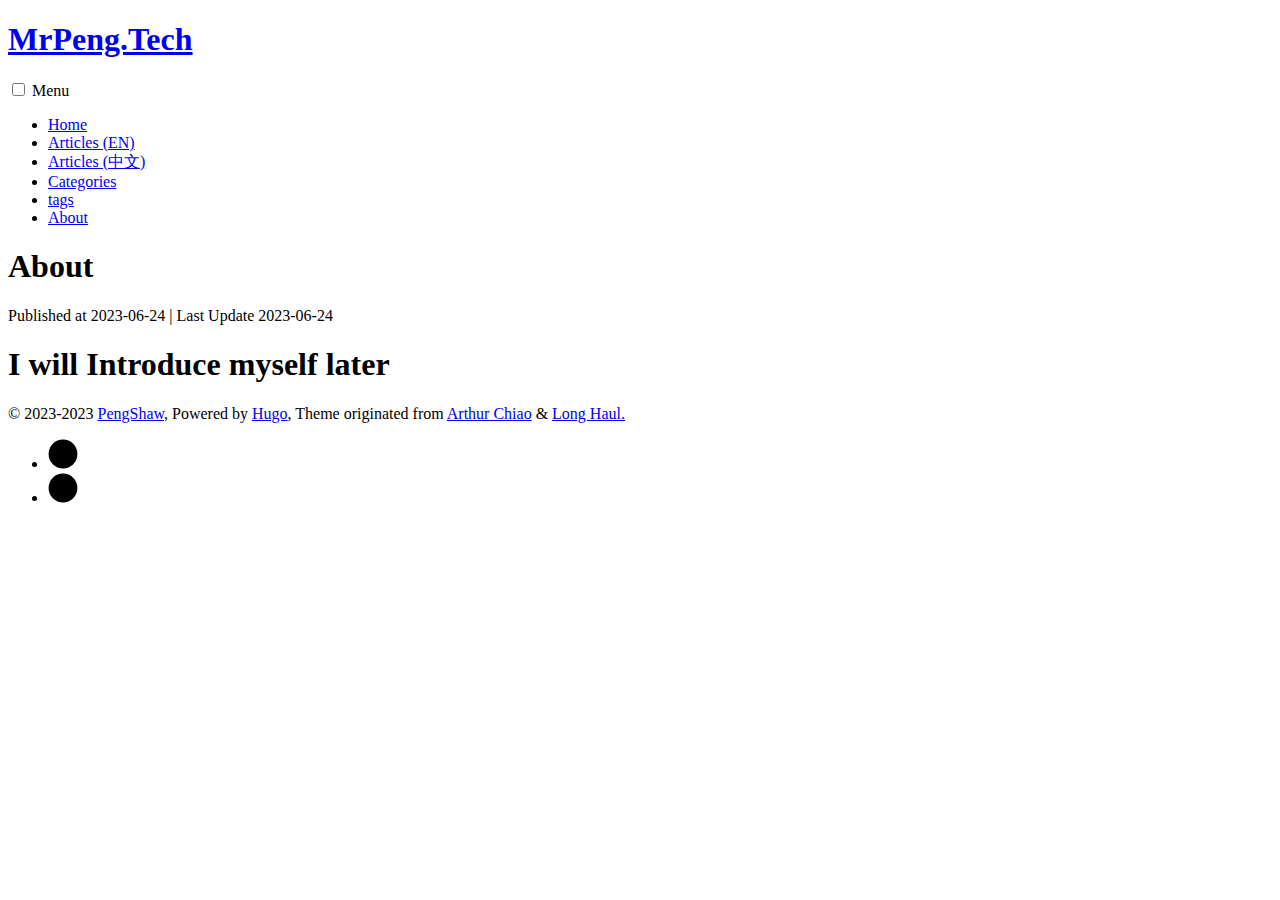
==== about/index.html @ 44cc4985 "deploy: PengShaw/mrpeng.tech@0914641701842d387156f604bab16b3b933d84a1" ====
<!doctype html><html><head><meta charset=utf-8><meta name=viewport content="width=device-width,initial-scale=1"><title>About</title><link rel=icon type=image/x-icon href=/img/favicon.ico><link rel=alternate type=application/rss+xml href=https://mrpeng.tech/about/index.xml title=MrPeng.Tech><link rel=stylesheet href=https://mrpeng.tech/scss/style.min.7663471fb5b5b2e6d1166b30f4eea7393483c6cdd3965df890eb59b7c2ddeb4f.css><link rel=canonical href=https://pengshaw.github.io/></head><body><div class=header><div class=container><h1 class=logo><a href=https://mrpeng.tech>MrPeng.Tech</a></h1><input type=checkbox id=nav-checkbox>
<label for=nav-checkbox class=nav-toggle>Menu</label><nav class=nav-collapse><ul class=noList><li class="element first"><a href=https://mrpeng.tech/>Home</a></li><li class=element><a href=https://mrpeng.tech/articles/>Articles (EN)</a></li><li class=element><a href=https://mrpeng.tech/articles-zh/>Articles (中文)</a></li><li class=element><a href=https://mrpeng.tech/categories/>Categories</a></li><li class=element><a href=https://mrpeng.tech/tags/>tags</a></li><li class="element current last"><a href=https://mrpeng.tech/about/>About</a></li></ul></nav></div></div><div id=content><div class=post><h1 class=postTitle>About</h1><p class=meta>Published at 2023-06-24 | Last Update 2023-06-24</p><h1 id=i-will-introduce-myself-later>I will Introduce myself later</h1><div class="postNav clearfix"></div></div></div><div class=footer><div class=container><p class=copy>&copy; 2023-2023
<a href=https://mrpeng.tech/about>PengShaw</a>, Powered by
<a href=https://gohugo.io/>Hugo</a>, Theme originated from
<a href=https://github.com/ArthurChiao/arthurchiao.github.io>Arthur Chiao</a> &
            <a href=https://github.com/brianmaierjr/long-haul>Long Haul.</a></p><div class=footer-links><ul class=noList><li><a href=https://github.com/PengShaw><svg id="github" class="custom-icon" xmlns="http://www.w3.org/2000/svg" xmlns:xlink="http://www.w3.org/1999/xlink" viewBox="0 0 100 100" style="height:30px;width:30px"><circle class="outer-shape" cx="50" cy="50" r="48" style="opacity:1"/><path class="inner-shape" style="opacity:1" transform="translate(25,25) scale(0.5)" d="M50 1C22.938 1 1 22.938 1 50s21.938 49 49 49 49-21.938 49-49S77.062 1 50 1zM79.099 79.099c-3.782 3.782-8.184 6.75-13.083 8.823-1.245.526-2.509.989-3.79 1.387v-7.344c0-3.86-1.324-6.699-3.972-8.517 1.659-.16 3.182-.383 4.57-.67s2.855-.702 4.402-1.245 2.935-1.189 4.163-1.938c1.228-.75 2.409-1.723 3.541-2.919s2.082-2.552 2.847-4.067 1.372-3.334 1.818-5.455c.446-2.121.67-4.458.67-7.01.0-4.945-1.611-9.155-4.833-12.633 1.467-3.828 1.308-7.991-.478-12.489l-1.197-.143c-.829-.096-2.321.255-4.474 1.053s-4.57 2.105-7.249 3.924c-3.797-1.053-7.736-1.579-11.82-1.579-4.115.0-8.039.526-11.772 1.579-1.69-1.149-3.294-2.097-4.809-2.847s-2.727-1.26-3.637-1.532c-.909-.271-1.754-.439-2.536-.503s-1.284-.079-1.507-.048c-.223.031-.383.064-.478.096-1.787 4.53-1.946 8.694-.478 12.489-3.222 3.477-4.833 7.688-4.833 12.633.0 2.552.223 4.889.67 7.01.447 2.121 1.053 3.94 1.818 5.455s1.715 2.871 2.847 4.067 2.313 2.169 3.541 2.919c1.228.751 2.616 1.396 4.163 1.938 1.547.543 3.014.957 4.402 1.245 1.388.287 2.911.511 4.57.67-2.616 1.787-3.924 4.626-3.924 8.517v7.487c-1.445-.43-2.869-.938-4.268-1.53-4.899-2.073-9.301-5.041-13.083-8.823-3.782-3.782-6.75-8.184-8.823-13.083C9.934 60.948 8.847 55.56 8.847 50s1.087-10.948 3.231-16.016c2.073-4.899 5.041-9.301 8.823-13.083s8.184-6.75 13.083-8.823C39.052 9.934 44.44 8.847 50 8.847s10.948 1.087 16.016 3.231c4.9 2.073 9.301 5.041 13.083 8.823s6.75 8.184 8.823 13.083c2.143 5.069 3.23 10.457 3.23 16.016s-1.087 10.948-3.231 16.016C85.848 70.915 82.88 75.317 79.099 79.099z"/></svg></a></li><li><a href=mailto:hhxp9106@gmail.com><svg id="mail" class="custom-icon" xmlns="http://www.w3.org/2000/svg" xmlns:xlink="http://www.w3.org/1999/xlink" viewBox="0 0 100 100" style="height:30px;width:30px"><circle class="outer-shape" cx="50" cy="50" r="48" style="opacity:1"/><path class="inner-shape" style="opacity:1" transform="translate(25,25) scale(0.5)" d="M50 1C22.938 1 1 22.938 1 50s21.938 49 49 49 49-21.938 49-49S77.062 1 50 1zM25.5 25.5h49c.874.0 1.723.188 2.502.542L50 57.544 22.998 26.041C23.777 25.687 24.626 25.499 25.5 25.5zM19.375 68.375v-36.75c0-.128.005-.256.014-.383l17.96 20.953L19.587 69.958C19.448 69.447 19.376 68.916 19.375 68.375zM74.5 74.5h-49c-.541.0-1.072-.073-1.583-.212l17.429-17.429L50 66.956l8.653-10.096 17.429 17.429C75.572 74.427 75.041 74.5 74.5 74.5zm6.125-6.125c0 .541-.073 1.072-.211 1.583L62.652 52.195l17.96-20.953c.008.127.014.255.014.383L80.625 68.375z"/></svg></a></li></ul></div></div></div></body></html>
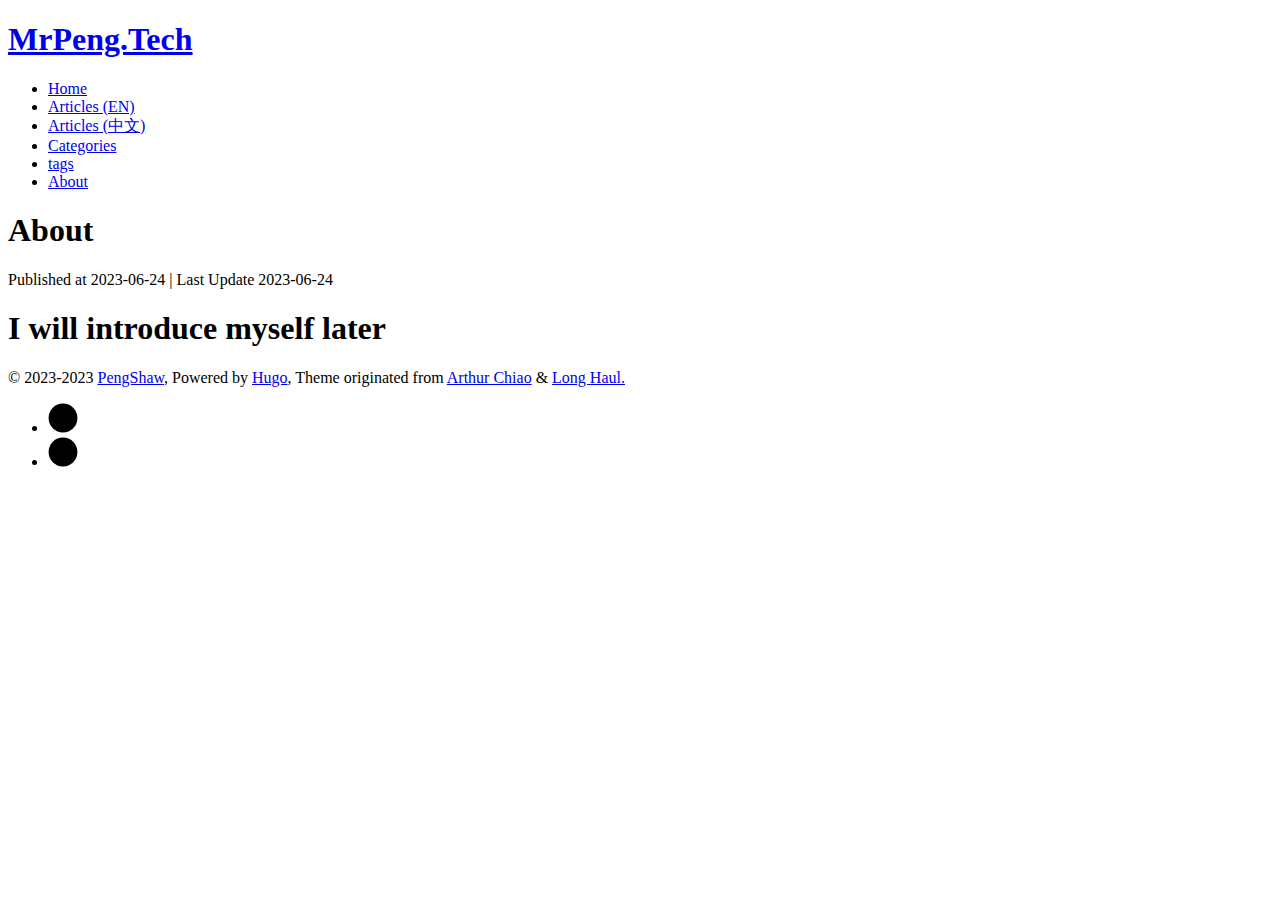
==== commit 322155e9: "deploy: PengShaw/mrpeng.tech@ee8f24dc5e3a33abfc239116b0290ca64d3d361b" ====
--- a/about/index.html
+++ b/about/index.html
@@ -1,6 +1,9 @@
-<!doctype html><html><head><meta charset=utf-8><meta name=viewport content="width=device-width,initial-scale=1"><title>About</title><link rel=icon type=image/x-icon href=/img/favicon.ico><link rel=alternate type=application/rss+xml href=https://mrpeng.tech/about/index.xml title=MrPeng.Tech><link rel=stylesheet href=https://mrpeng.tech/scss/style.min.7663471fb5b5b2e6d1166b30f4eea7393483c6cdd3965df890eb59b7c2ddeb4f.css><link rel=canonical href=https://pengshaw.github.io/></head><body><div class=header><div class=container><h1 class=logo><a href=https://mrpeng.tech>MrPeng.Tech</a></h1><input type=checkbox id=nav-checkbox>
-<label for=nav-checkbox class=nav-toggle>Menu</label><nav class=nav-collapse><ul class=noList><li class="element first"><a href=https://mrpeng.tech/>Home</a></li><li class=element><a href=https://mrpeng.tech/articles/>Articles (EN)</a></li><li class=element><a href=https://mrpeng.tech/articles-zh/>Articles (中文)</a></li><li class=element><a href=https://mrpeng.tech/categories/>Categories</a></li><li class=element><a href=https://mrpeng.tech/tags/>tags</a></li><li class="element current last"><a href=https://mrpeng.tech/about/>About</a></li></ul></nav></div></div><div id=content><div class=post><h1 class=postTitle>About</h1><p class=meta>Published at 2023-06-24 | Last Update 2023-06-24</p><h1 id=i-will-introduce-myself-later>I will Introduce myself later</h1><div class="postNav clearfix"></div></div></div><div class=footer><div class=container><p class=copy>&copy; 2023-2023
+<!doctype html><html><head><meta charset=utf-8><meta name=viewport content="width=device-width,initial-scale=1"><title>About</title><link rel=icon type=image/x-icon href=/img/favicon.ico><link rel=alternate type=application/rss+xml href=https://mrpeng.tech/about/index.xml title=MrPeng.Tech><link rel=stylesheet href=https://mrpeng.tech/scss/style.min.45f075e67ead4c2dc0f120716e8381ad395cd19b9ba449345fcebf504690dd45.css><link rel=stylesheet href=https://mrpeng.tech/scss/github-markdown.min.4234a4ac252dbb029084555a341c0699913501819ace2c916ab4e11d1104aa3c.css><link rel=stylesheet href=https://mrpeng.tech/scss/rouge-syntax-github.min.f37f76c49c45b31024502a5ef02f680ad1b5d71ec13e602fd0b39647bdefd366.css><script src=https://mrpeng.tech/js/modernizr.custom.15390.min.js type=text/javascript></script>
+<link rel=canonical href=https://pengshaw.github.io/></head><body><div class=header><div class=container><h1 class=logo><a href=https://mrpeng.tech>MrPeng.Tech</a></h1><nav class=nav-collapse><ul class=noList><li class="element first"><a href=https://mrpeng.tech/>Home</a></li><li class=element><a href=https://mrpeng.tech/articles/>Articles (EN)</a></li><li class=element><a href=https://mrpeng.tech/articles-zh/>Articles (中文)</a></li><li class=element><a href=https://mrpeng.tech/categories/>Categories</a></li><li class=element><a href=https://mrpeng.tech/tags/>tags</a></li><li class="element current last"><a href=https://mrpeng.tech/about/>About</a></li></ul></nav></div></div><div id=content><div class=markdown-body><div class=post><h1 class=postTitle>About</h1><p class=meta>Published at 2023-06-24 | Last Update 2023-06-24</p><h1 id=i-will-introduce-myself-later>I will introduce myself later</h1><div class="postNav clearfix"></div></div></div></div><div class=footer><div class=container><p class=copy>&copy; 2023-2023
 <a href=https://mrpeng.tech/about>PengShaw</a>, Powered by
 <a href=https://gohugo.io/>Hugo</a>, Theme originated from
 <a href=https://github.com/ArthurChiao/arthurchiao.github.io>Arthur Chiao</a> &
-            <a href=https://github.com/brianmaierjr/long-haul>Long Haul.</a></p><div class=footer-links><ul class=noList><li><a href=https://github.com/PengShaw><svg id="github" class="custom-icon" xmlns="http://www.w3.org/2000/svg" xmlns:xlink="http://www.w3.org/1999/xlink" viewBox="0 0 100 100" style="height:30px;width:30px"><circle class="outer-shape" cx="50" cy="50" r="48" style="opacity:1"/><path class="inner-shape" style="opacity:1" transform="translate(25,25) scale(0.5)" d="M50 1C22.938 1 1 22.938 1 50s21.938 49 49 49 49-21.938 49-49S77.062 1 50 1zM79.099 79.099c-3.782 3.782-8.184 6.75-13.083 8.823-1.245.526-2.509.989-3.79 1.387v-7.344c0-3.86-1.324-6.699-3.972-8.517 1.659-.16 3.182-.383 4.57-.67s2.855-.702 4.402-1.245 2.935-1.189 4.163-1.938c1.228-.75 2.409-1.723 3.541-2.919s2.082-2.552 2.847-4.067 1.372-3.334 1.818-5.455c.446-2.121.67-4.458.67-7.01.0-4.945-1.611-9.155-4.833-12.633 1.467-3.828 1.308-7.991-.478-12.489l-1.197-.143c-.829-.096-2.321.255-4.474 1.053s-4.57 2.105-7.249 3.924c-3.797-1.053-7.736-1.579-11.82-1.579-4.115.0-8.039.526-11.772 1.579-1.69-1.149-3.294-2.097-4.809-2.847s-2.727-1.26-3.637-1.532c-.909-.271-1.754-.439-2.536-.503s-1.284-.079-1.507-.048c-.223.031-.383.064-.478.096-1.787 4.53-1.946 8.694-.478 12.489-3.222 3.477-4.833 7.688-4.833 12.633.0 2.552.223 4.889.67 7.01.447 2.121 1.053 3.94 1.818 5.455s1.715 2.871 2.847 4.067 2.313 2.169 3.541 2.919c1.228.751 2.616 1.396 4.163 1.938 1.547.543 3.014.957 4.402 1.245 1.388.287 2.911.511 4.57.67-2.616 1.787-3.924 4.626-3.924 8.517v7.487c-1.445-.43-2.869-.938-4.268-1.53-4.899-2.073-9.301-5.041-13.083-8.823-3.782-3.782-6.75-8.184-8.823-13.083C9.934 60.948 8.847 55.56 8.847 50s1.087-10.948 3.231-16.016c2.073-4.899 5.041-9.301 8.823-13.083s8.184-6.75 13.083-8.823C39.052 9.934 44.44 8.847 50 8.847s10.948 1.087 16.016 3.231c4.9 2.073 9.301 5.041 13.083 8.823s6.75 8.184 8.823 13.083c2.143 5.069 3.23 10.457 3.23 16.016s-1.087 10.948-3.231 16.016C85.848 70.915 82.88 75.317 79.099 79.099z"/></svg></a></li><li><a href=mailto:hhxp9106@gmail.com><svg id="mail" class="custom-icon" xmlns="http://www.w3.org/2000/svg" xmlns:xlink="http://www.w3.org/1999/xlink" viewBox="0 0 100 100" style="height:30px;width:30px"><circle class="outer-shape" cx="50" cy="50" r="48" style="opacity:1"/><path class="inner-shape" style="opacity:1" transform="translate(25,25) scale(0.5)" d="M50 1C22.938 1 1 22.938 1 50s21.938 49 49 49 49-21.938 49-49S77.062 1 50 1zM25.5 25.5h49c.874.0 1.723.188 2.502.542L50 57.544 22.998 26.041C23.777 25.687 24.626 25.499 25.5 25.5zM19.375 68.375v-36.75c0-.128.005-.256.014-.383l17.96 20.953L19.587 69.958C19.448 69.447 19.376 68.916 19.375 68.375zM74.5 74.5h-49c-.541.0-1.072-.073-1.583-.212l17.429-17.429L50 66.956l8.653-10.096 17.429 17.429C75.572 74.427 75.041 74.5 74.5 74.5zm6.125-6.125c0 .541-.073 1.072-.211 1.583L62.652 52.195l17.96-20.953c.008.127.014.255.014.383L80.625 68.375z"/></svg></a></li></ul></div></div></div></body></html>+            <a href=https://github.com/brianmaierjr/long-haul>Long Haul.</a></p><div class=footer-links><ul class=noList><li><a href=https://github.com/PengShaw><svg id="github" class="custom-icon" xmlns="http://www.w3.org/2000/svg" xmlns:xlink="http://www.w3.org/1999/xlink" viewBox="0 0 100 100" style="height:30px;width:30px"><circle class="outer-shape" cx="50" cy="50" r="48" style="opacity:1"/><path class="inner-shape" style="opacity:1" transform="translate(25,25) scale(0.5)" d="M50 1C22.938 1 1 22.938 1 50s21.938 49 49 49 49-21.938 49-49S77.062 1 50 1zM79.099 79.099c-3.782 3.782-8.184 6.75-13.083 8.823-1.245.526-2.509.989-3.79 1.387v-7.344c0-3.86-1.324-6.699-3.972-8.517 1.659-.16 3.182-.383 4.57-.67s2.855-.702 4.402-1.245 2.935-1.189 4.163-1.938c1.228-.75 2.409-1.723 3.541-2.919s2.082-2.552 2.847-4.067 1.372-3.334 1.818-5.455c.446-2.121.67-4.458.67-7.01.0-4.945-1.611-9.155-4.833-12.633 1.467-3.828 1.308-7.991-.478-12.489l-1.197-.143c-.829-.096-2.321.255-4.474 1.053s-4.57 2.105-7.249 3.924c-3.797-1.053-7.736-1.579-11.82-1.579-4.115.0-8.039.526-11.772 1.579-1.69-1.149-3.294-2.097-4.809-2.847s-2.727-1.26-3.637-1.532c-.909-.271-1.754-.439-2.536-.503s-1.284-.079-1.507-.048c-.223.031-.383.064-.478.096-1.787 4.53-1.946 8.694-.478 12.489-3.222 3.477-4.833 7.688-4.833 12.633.0 2.552.223 4.889.67 7.01.447 2.121 1.053 3.94 1.818 5.455s1.715 2.871 2.847 4.067 2.313 2.169 3.541 2.919c1.228.751 2.616 1.396 4.163 1.938 1.547.543 3.014.957 4.402 1.245 1.388.287 2.911.511 4.57.67-2.616 1.787-3.924 4.626-3.924 8.517v7.487c-1.445-.43-2.869-.938-4.268-1.53-4.899-2.073-9.301-5.041-13.083-8.823-3.782-3.782-6.75-8.184-8.823-13.083C9.934 60.948 8.847 55.56 8.847 50s1.087-10.948 3.231-16.016c2.073-4.899 5.041-9.301 8.823-13.083s8.184-6.75 13.083-8.823C39.052 9.934 44.44 8.847 50 8.847s10.948 1.087 16.016 3.231c4.9 2.073 9.301 5.041 13.083 8.823s6.75 8.184 8.823 13.083c2.143 5.069 3.23 10.457 3.23 16.016s-1.087 10.948-3.231 16.016C85.848 70.915 82.88 75.317 79.099 79.099z"/></svg></a></li><li><a href=mailto:hhxp9106@gmail.com><svg id="mail" class="custom-icon" xmlns="http://www.w3.org/2000/svg" xmlns:xlink="http://www.w3.org/1999/xlink" viewBox="0 0 100 100" style="height:30px;width:30px"><circle class="outer-shape" cx="50" cy="50" r="48" style="opacity:1"/><path class="inner-shape" style="opacity:1" transform="translate(25,25) scale(0.5)" d="M50 1C22.938 1 1 22.938 1 50s21.938 49 49 49 49-21.938 49-49S77.062 1 50 1zM25.5 25.5h49c.874.0 1.723.188 2.502.542L50 57.544 22.998 26.041C23.777 25.687 24.626 25.499 25.5 25.5zM19.375 68.375v-36.75c0-.128.005-.256.014-.383l17.96 20.953L19.587 69.958C19.448 69.447 19.376 68.916 19.375 68.375zM74.5 74.5h-49c-.541.0-1.072-.073-1.583-.212l17.429-17.429L50 66.956l8.653-10.096 17.429 17.429C75.572 74.427 75.041 74.5 74.5 74.5zm6.125-6.125c0 .541-.073 1.072-.211 1.583L62.652 52.195l17.96-20.953c.008.127.014.255.014.383L80.625 68.375z"/></svg></a></li></ul></div></div></div><script src=https://cdn.staticfile.org/jquery/1.11.2/jquery.min.js></script>
+<script>window.jQuery||document.write('<script src=""><\/script>')</script><script src=https://mrpeng.tech/js/dropcap.min.min.8f614067b3f9480f2d1b19083f8acd505b568ac0aa1488a51bf864856b5c80a7.js type=text/javascript></script>
+<script src=https://mrpeng.tech/js/responsive-nav.min.min.9ed4c65e9aefee3dfbe66696f679227f9db11381eee93b72a3e95dec6325569d.js type=text/javascript></script>
+<script src=https://mrpeng.tech/js/scripts.min.1fdcaae53b66cfe46f4ddde02d2695d947e586d902820998f3a5080a7ed9711d.js type=text/javascript></script></body></html>